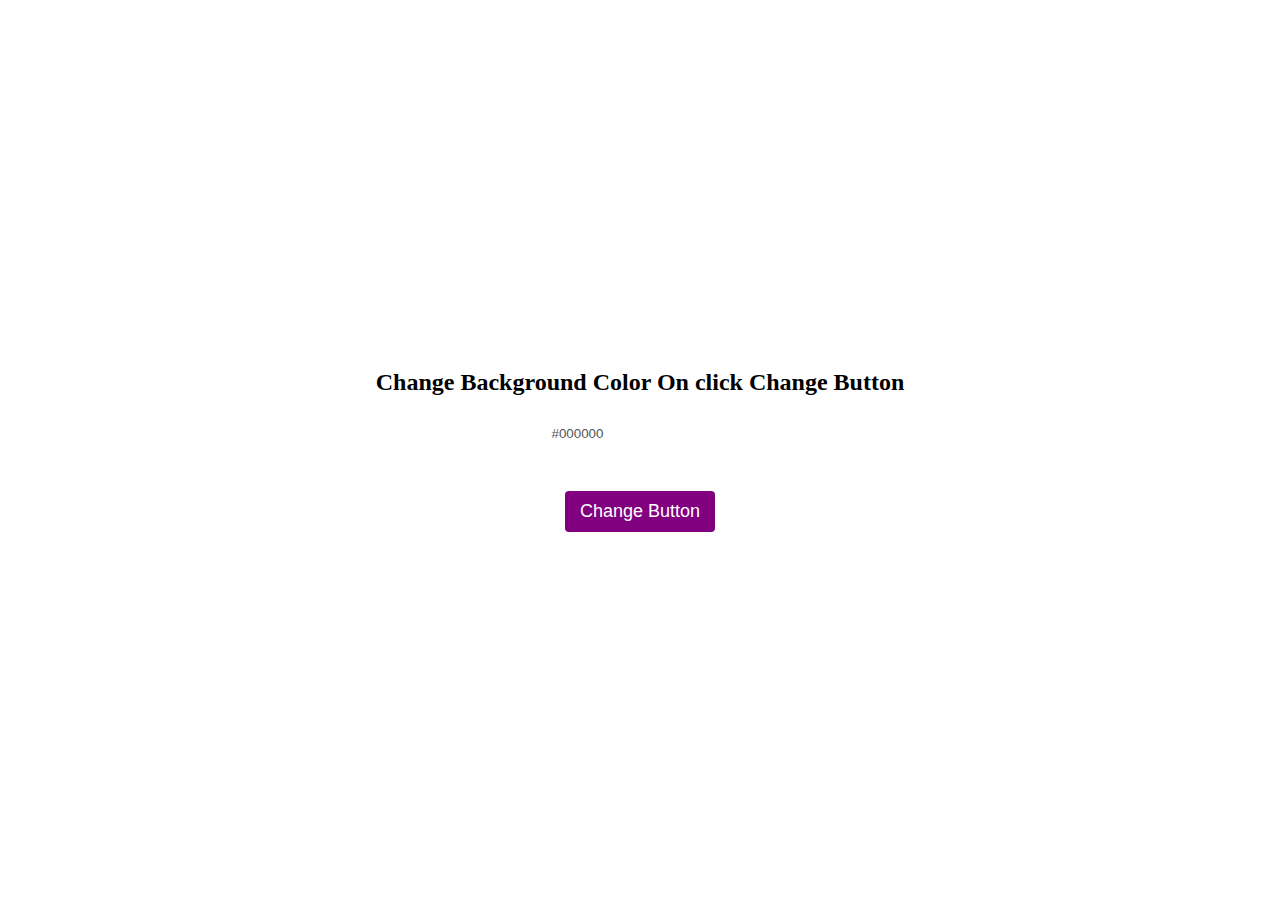
==== Change Background hexColor/index.html @ 82538883 "added hex decimal color simple project" ====
<!DOCTYPE html>
<html lang="en">

<head>
    <meta charset="UTF-8">
    <meta http-equiv="X-UA-Compatible" content="IE=edge">
    <meta name="viewport" content="width=device-width, initial-scale=1.0">
    <title>Change Background Dom Project project One</title>
    <link rel="stylesheet" href="./style.css">
</head>

<body>
    <div id="root">
        <div>
            <h2 class="headding">Change Background Color On click Change Button</h2>
            <div class="flex">
                <input type="text" id="output" value="#000000" disabled>
            </div>
            <div class="flex">
                <button id="change-btn">Change Button</button>
            </div>
        </div>
    </div>



    <script src="./app.js"></script>
</body>

</html>
---- Change Background hexColor/style.css ----
* {
    margin: 0;
    padding: 0;
    box-sizing: border-box;
}

#root {
    height: 100vh;
    display: flex;
    justify-content: center;
    align-items: center;
}

.headding {
    text-shadow: -1px -1px 0px #fff, 1px -1px 0 #fff, -1px 1px 0 #fff, 1px 1px 0 #fff;
}

.flex {
    display: flex;
    justify-content: center;
}

#output {
    padding: 10px 15px;
    box-shadow: 1px 1px 4px #fff;
    background: #fff;
    outline: none;
    border: none;
    margin: 20px;
}

#change-btn {
    border: none;
    padding: 10px 15px;
    cursor: pointer;
    margin-top: 20px;
    background: purple;
    color: #fff;
    font-size: 18px;
    border-radius: 4px;
    box-shadow: 3px 4px 13px 7px #fff;
}
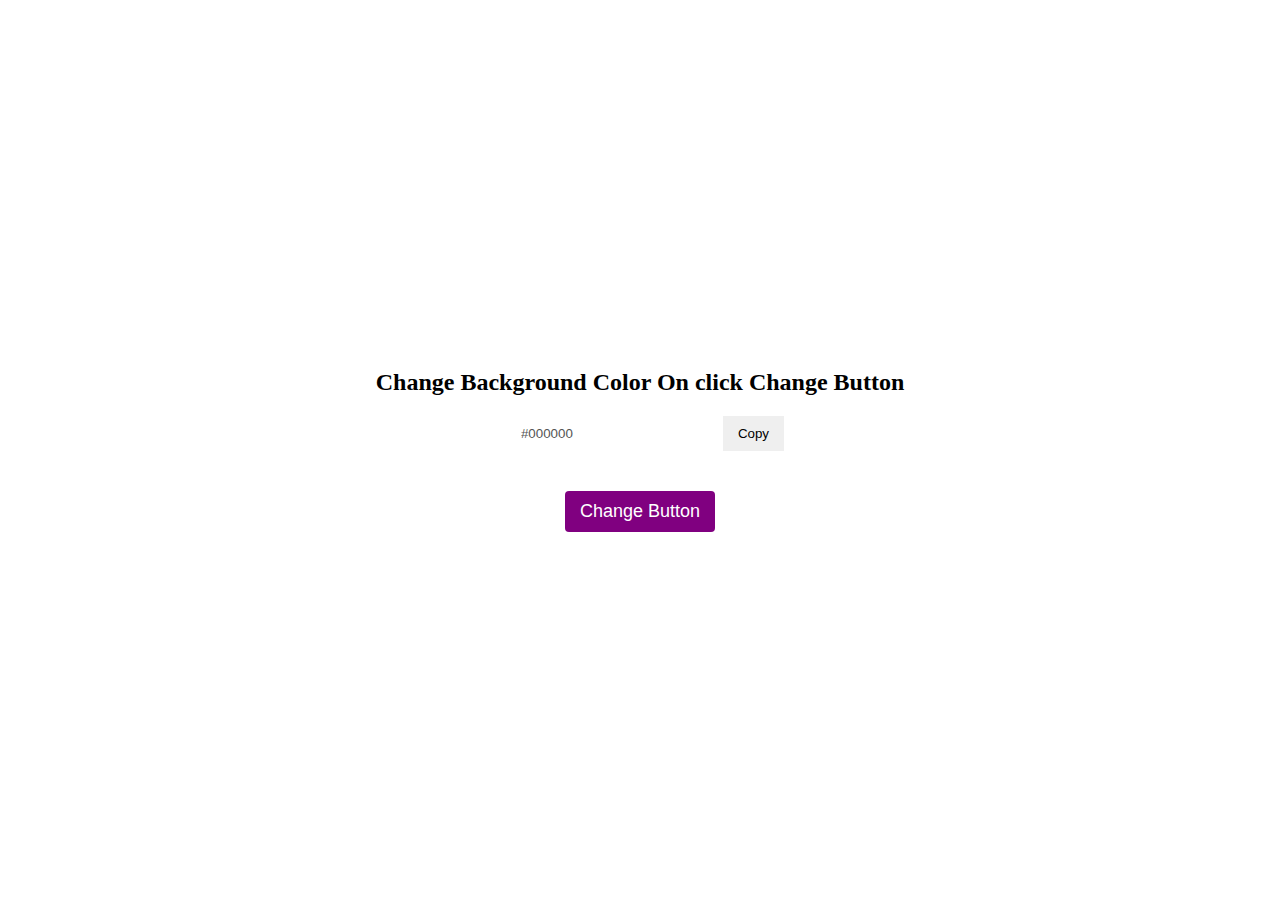
==== commit ae37e6eb: "added copy button" ====
--- a/Change Background hexColor/index.html
+++ b/Change Background hexColor/index.html
@@ -15,6 +15,9 @@
             <h2 class="headding">Change Background Color On click Change Button</h2>
             <div class="flex">
                 <input type="text" id="output" value="#000000" disabled>
+                <div class="copyBtn-flex">
+                    <button title="copy clipbord color" class="copyBtn" id="copyBtn">Copy</button>
+                </div>
             </div>
             <div class="flex">
                 <button id="change-btn">Change Button</button>
--- a/Change Background hexColor/style.css
+++ b/Change Background hexColor/style.css
@@ -21,12 +21,25 @@
 }
 
 #output {
-    padding: 10px 15px;
-    box-shadow: 1px 1px 4px #fff;
+    padding: 10px 5px;
+    box-shadow: -1px -1px 0px #fff, 1px -1px 0 #fff, -1px 1px 0 #fff, 1px 1px 0 #fff;
     background: #fff;
     outline: none;
     border: none;
     margin: 20px;
+
+}
+
+.copyBtn-flex {
+    display: flex;
+    align-items: center;
+}
+
+.copyBtn {
+    padding: 10px 15px;
+    border: none;
+    cursor: pointer;
+    outline: none;
 }
 
 #change-btn {
